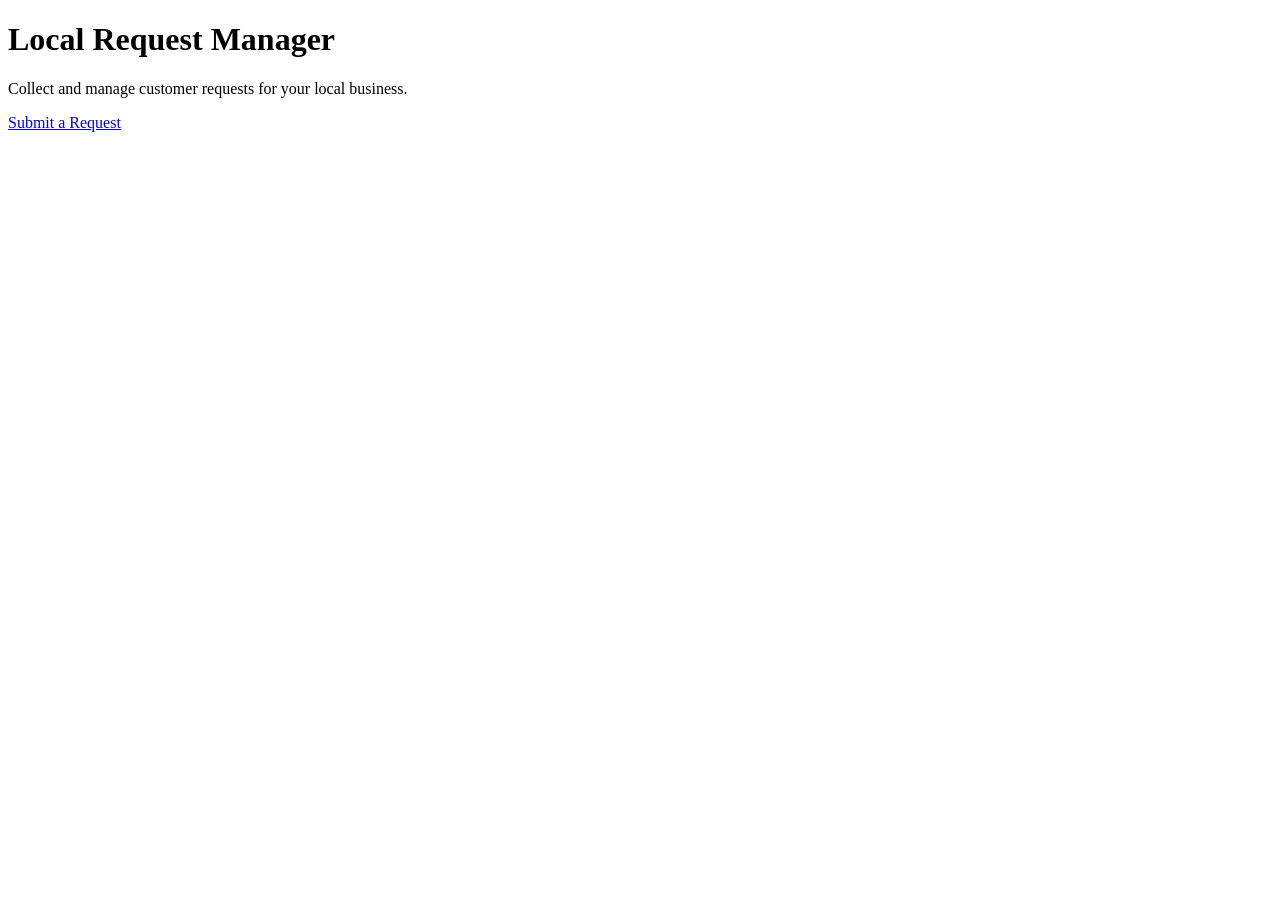
==== templates/index.html @ c6b2b485 "feat: render landing page template" ====
<!DOCTYPE html>
<html lang="en">
    <head>
        <meta charset="UTF-I">
        <title>Local Request Manager</title>
    </head>
    <body>
        <main>
            <h1>Local Request Manager</h1>
            <p>Collect and manage customer requests for your local business.</p>

            <a href="/requests/new">Submit a Request</a>
        </main>
    </body>
</html>
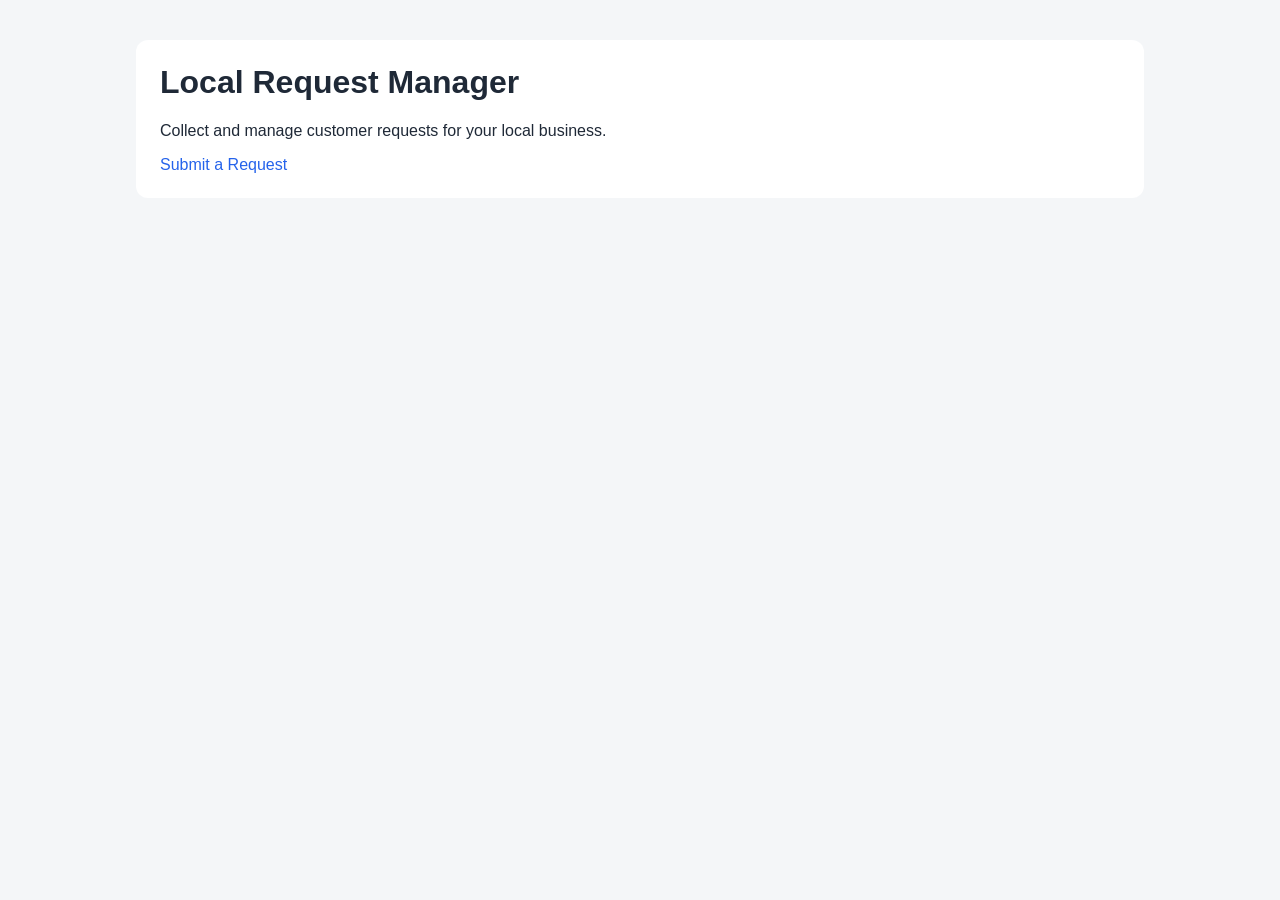
==== commit 78368102: "style: add basic app styling" ====
--- a/templates/index.html
+++ b/templates/index.html
@@ -3,6 +3,7 @@
     <head>
         <meta charset="UTF-I">
         <title>Local Request Manager</title>
+        <link rel="stylesheet" href="/static/styles.css">
     </head>
     <body>
         <main>
--- a/static/styles.css
+++ b/static/styles.css
@@ -0,0 +1,96 @@
+body {
+    margin: 0;
+    font-family: Arial, sans-serif;
+    background-color: #f4f6f8;
+    color: #1f2937;
+}
+
+main {
+    max-width: 960px;
+    margin: 40px auto;
+    padding: 24px;
+    background-color: #ffffff;
+    border-radius: 12px;
+}
+
+h1 {
+    margin-top: 0;
+}
+
+a {
+    color: #2563eb;
+    text-decoration: none;
+}
+
+a:hover {
+    text-decoration: underline;
+}
+
+form {
+    margin-top: 16px;
+}
+
+label {
+    display: block;
+    margin-top: 12px;
+    font-weight: bold;
+}
+
+input,
+textarea,
+select {
+    width: 100%;
+    max-width: 420px;
+    padding: 8px;
+    margin-top: 4px;
+    border: 1px solid #cbd5e1;
+    border-radius: 6px;
+}
+
+textarea {
+    min-height: 120px;
+}
+
+button {
+    margin-top: 12px;
+    padding: 8px 14px;
+    border: none;
+    border-radius: 6px;
+    background-color: #2563eb;
+    color: #ffffff;
+    cursor: pointer;
+}
+
+button:hover {
+    background-color: #1d4ed8;
+}
+
+table {
+    width: 100%;
+    border-collapse: collapse;
+    margin-top: 20px;
+}
+
+th,
+td {
+    padding: 10px;
+    border-bottom: 1px solid #e5e7eb;
+    text-align: left;
+    vertical-align: top;
+}
+
+th {
+    background-color: #f9fafb;
+}
+
+td form {
+    margin-top: 0;
+}
+
+td select {
+    max-width: 160px;
+}
+
+td button {
+    margin-top: 8px;
+}
